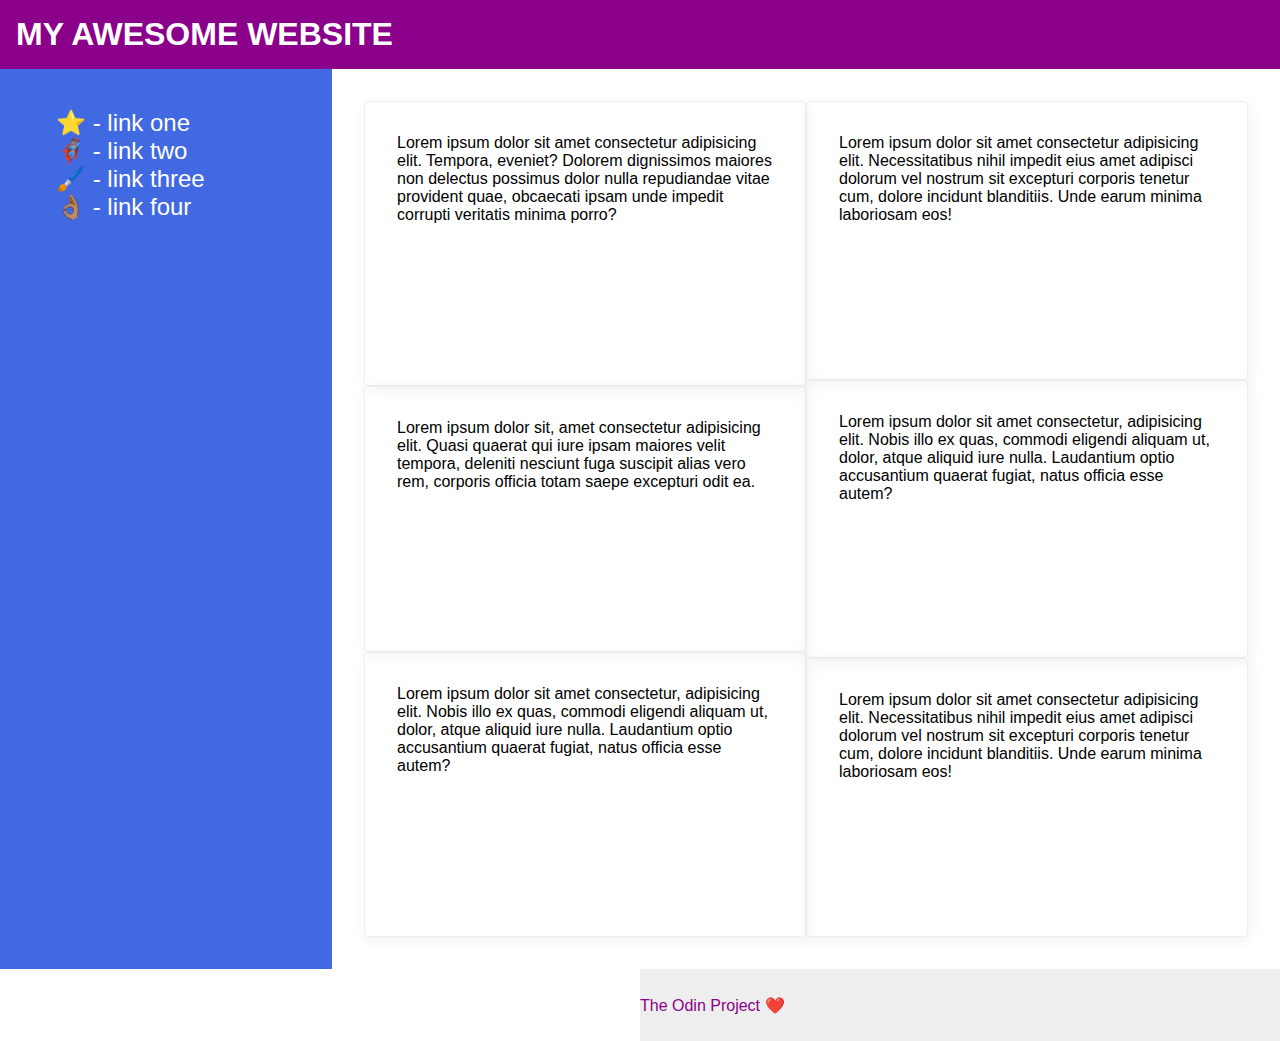
==== flex/07-flex-layout-2/index.html @ 5ab511ee "Complete flexbox exercises" ====
<!DOCTYPE html>
<html lang="en">
  <head>
    <meta charset="UTF-8">
    <meta http-equiv="X-UA-Compatible" content="IE=edge">
    <meta name="viewport" content="width=device-width, initial-scale=1.0">
    <title>The Holy Grail</title>
    <link rel="stylesheet" href="style.css">
  </head>
  <body>
    <div class="header">
      MY AWESOME WEBSITE
    </div>
    
    <div class="wrapper">
      <div class="sidebar">
        <ul>
          <li><a href="#">⭐ - link one</a></li>
          <li><a href="#">🦸🏽‍♂️ - link two</a></li>
          <li><a href="#">🖌️ - link three</a></li>
          <li><a href="#">👌🏽 - link four</a></li>
        </ul>
      </div>
    
      <div class="card-wrapper">
        <div class="card-container-1">
        <div class="card">Lorem ipsum dolor sit amet consectetur adipisicing elit. Tempora, eveniet? Dolorem dignissimos maiores non delectus possimus dolor nulla repudiandae vitae provident quae, obcaecati ipsam unde impedit corrupti veritatis minima porro?</div>
        <div class="card">Lorem ipsum dolor sit, amet consectetur adipisicing elit. Quasi quaerat qui iure ipsam maiores velit tempora, deleniti nesciunt fuga suscipit alias vero rem, corporis officia totam saepe excepturi odit ea.</div>
        <div class="card">Lorem ipsum dolor sit amet consectetur, adipisicing elit. Nobis illo ex quas, commodi eligendi aliquam ut, dolor, atque aliquid iure nulla. Laudantium optio accusantium quaerat fugiat, natus officia esse autem?</div>
      </div>
      <div class="card-container-2">
        <div class="card">Lorem ipsum dolor sit amet consectetur adipisicing elit. Necessitatibus nihil impedit eius amet adipisci dolorum vel nostrum sit excepturi corporis tenetur cum, dolore incidunt blanditiis. Unde earum minima laboriosam eos!</div>
        <div class="card">Lorem ipsum dolor sit amet consectetur, adipisicing elit. Nobis illo ex quas, commodi eligendi aliquam ut, dolor, atque aliquid iure nulla. Laudantium optio accusantium quaerat fugiat, natus officia esse autem?</div>
        <div class="card">Lorem ipsum dolor sit amet consectetur adipisicing elit. Necessitatibus nihil impedit eius amet adipisci dolorum vel nostrum sit excepturi corporis tenetur cum, dolore incidunt blanditiis. Unde earum minima laboriosam eos!</div>
      </div>
      </div>
    </div>
    
    <div class="footer">
      The Odin Project ❤️
    </div>
  </body>
</html>
---- flex/07-flex-layout-2/style.css ----
body {
  font-family: -apple-system, BlinkMacSystemFont, 'Segoe UI', Roboto, Oxygen, Ubuntu, Cantarell, 'Open Sans', 'Helvetica Neue', sans-serif;
  margin: 0;
  min-height: 100vh;
}

.header {
  height: 72px;
  background: darkmagenta;
  color: white;
  font-weight: 900;
  font-size: 32px;
  padding: 16px;
  height: 100%;
}

.footer {
  height: 72px;
  background: #eee;
  color: darkmagenta;
  display: flex;
  margin-left: 50%;
  margin-right: auto;
  align-items: center;
  flex: 1;
}

.sidebar {
  background: royalblue;
  display: inherit;
  width: 300px;
  padding: 16px;
}

.sidebar ul, .sidebar ul li a {
  font-size: 24px;
  color: white;
  text-decoration: none;
  list-style-type: none;
}

.wrapper {
  display: flex;
  height: 100vh;
}

.card-wrapper {
  display: flex;
  flex: 1;
  padding: 32px;
}

.card-container-1, .card-container-2 {
  display: flex;
  flex: 1;
  flex-wrap: wrap;
}

.card {
  border: 1px solid #eee;
  box-shadow: 2px 4px 16px rgba(0,0,0,.06);
  border-radius: 4px;
  padding: 32px;
}
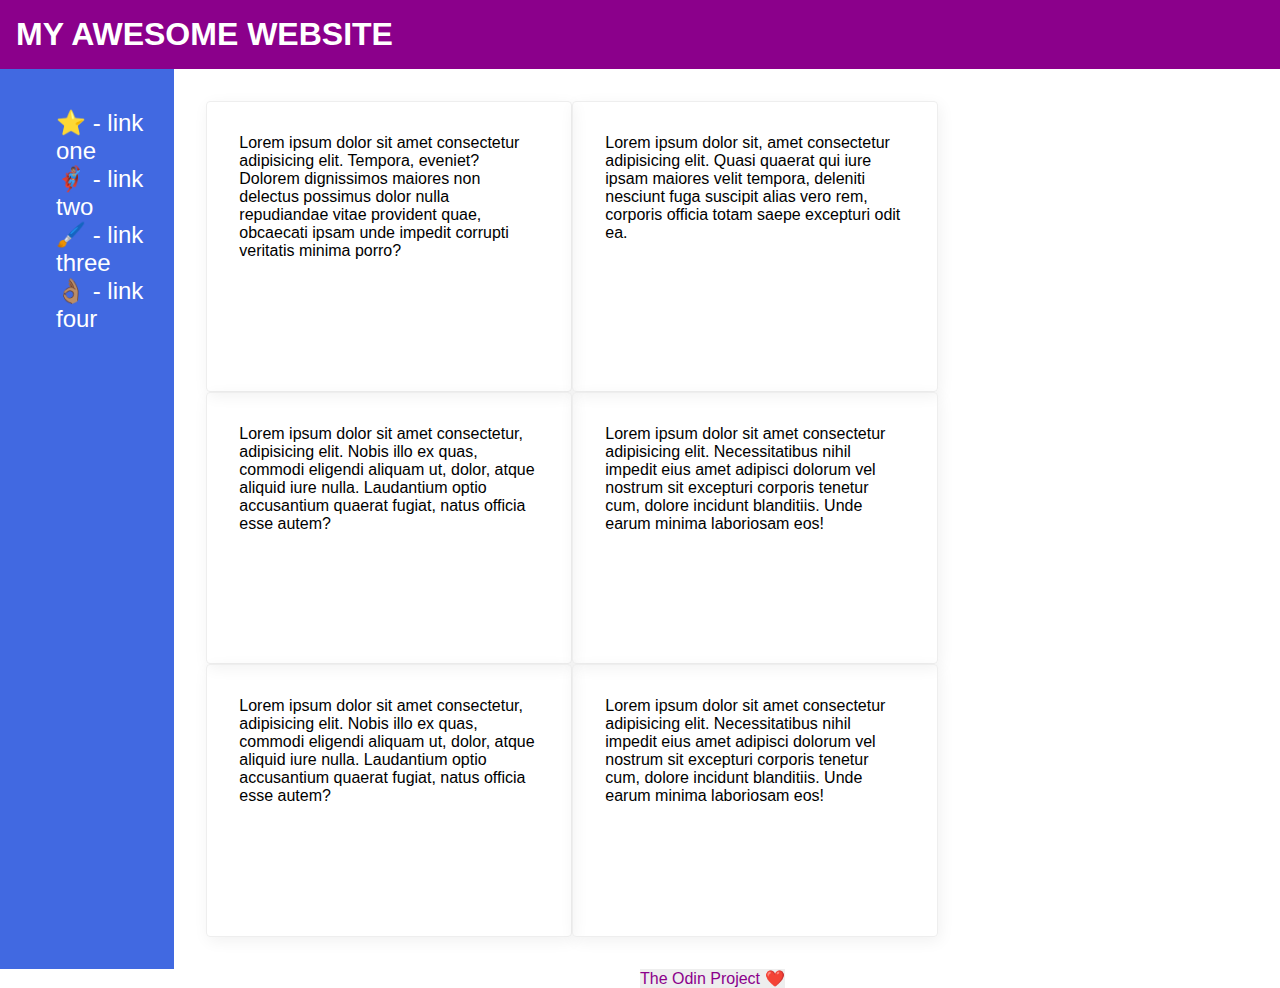
==== commit 835ece3c: "Complete with solution" ====
--- a/flex/07-flex-layout-2/index.html
+++ b/flex/07-flex-layout-2/index.html
@@ -23,16 +23,12 @@
       </div>
     
       <div class="card-wrapper">
-        <div class="card-container-1">
         <div class="card">Lorem ipsum dolor sit amet consectetur adipisicing elit. Tempora, eveniet? Dolorem dignissimos maiores non delectus possimus dolor nulla repudiandae vitae provident quae, obcaecati ipsam unde impedit corrupti veritatis minima porro?</div>
         <div class="card">Lorem ipsum dolor sit, amet consectetur adipisicing elit. Quasi quaerat qui iure ipsam maiores velit tempora, deleniti nesciunt fuga suscipit alias vero rem, corporis officia totam saepe excepturi odit ea.</div>
         <div class="card">Lorem ipsum dolor sit amet consectetur, adipisicing elit. Nobis illo ex quas, commodi eligendi aliquam ut, dolor, atque aliquid iure nulla. Laudantium optio accusantium quaerat fugiat, natus officia esse autem?</div>
-      </div>
-      <div class="card-container-2">
         <div class="card">Lorem ipsum dolor sit amet consectetur adipisicing elit. Necessitatibus nihil impedit eius amet adipisci dolorum vel nostrum sit excepturi corporis tenetur cum, dolore incidunt blanditiis. Unde earum minima laboriosam eos!</div>
         <div class="card">Lorem ipsum dolor sit amet consectetur, adipisicing elit. Nobis illo ex quas, commodi eligendi aliquam ut, dolor, atque aliquid iure nulla. Laudantium optio accusantium quaerat fugiat, natus officia esse autem?</div>
         <div class="card">Lorem ipsum dolor sit amet consectetur adipisicing elit. Necessitatibus nihil impedit eius amet adipisci dolorum vel nostrum sit excepturi corporis tenetur cum, dolore incidunt blanditiis. Unde earum minima laboriosam eos!</div>
-      </div>
       </div>
     </div>
     
--- a/flex/07-flex-layout-2/style.css
+++ b/flex/07-flex-layout-2/style.css
@@ -2,6 +2,8 @@
   font-family: -apple-system, BlinkMacSystemFont, 'Segoe UI', Roboto, Oxygen, Ubuntu, Cantarell, 'Open Sans', 'Helvetica Neue', sans-serif;
   margin: 0;
   min-height: 100vh;
+  display: flex;
+  flex-direction: column;
 }
 
 .header {
@@ -46,13 +48,7 @@
 
 .card-wrapper {
   display: flex;
-  flex: 1;
   padding: 32px;
-}
-
-.card-container-1, .card-container-2 {
-  display: flex;
-  flex: 1;
   flex-wrap: wrap;
 }
 
@@ -61,4 +57,6 @@
   box-shadow: 2px 4px 16px rgba(0,0,0,.06);
   border-radius: 4px;
   padding: 32px;
+  width: 300px;
+  align-items: center;
 }